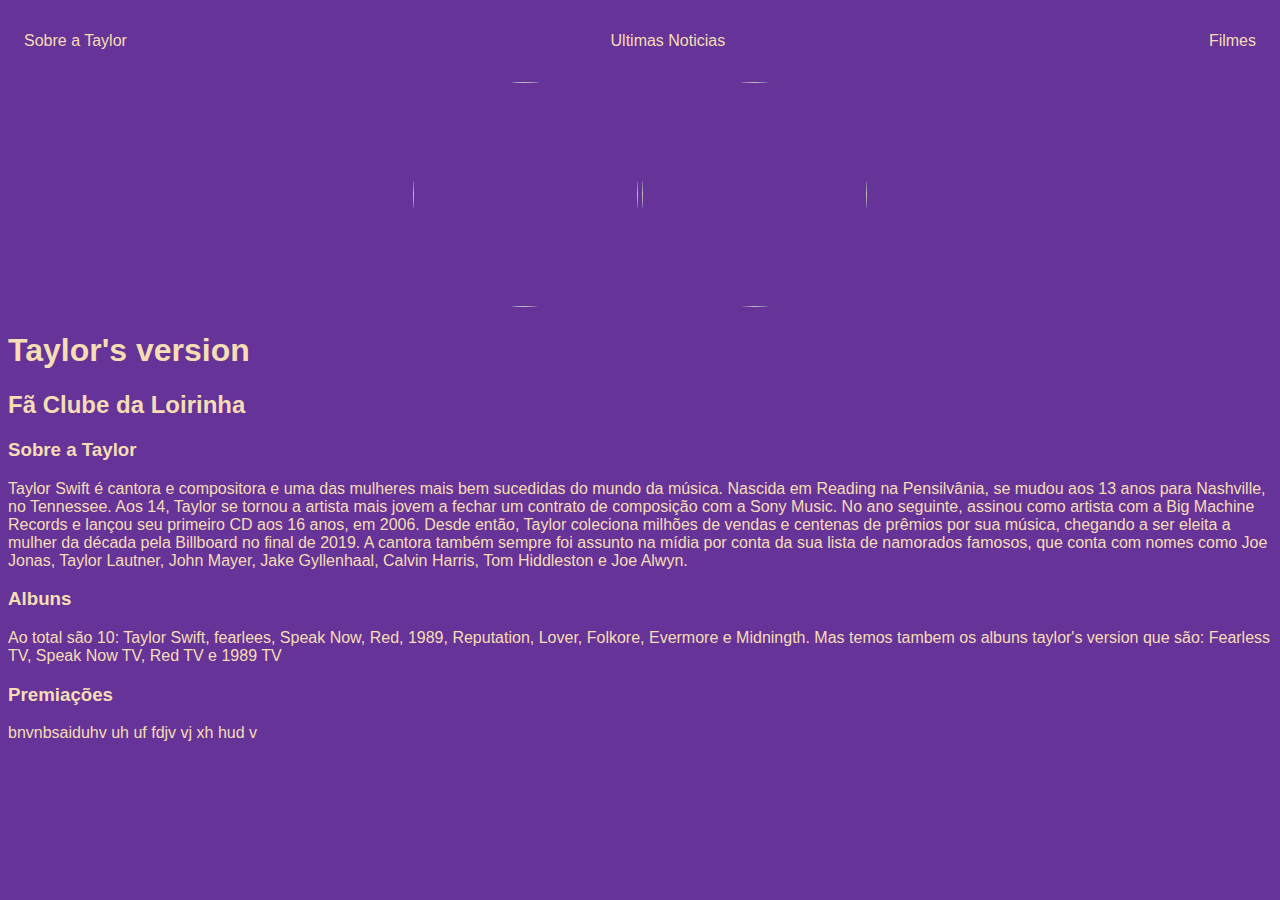
==== index.html @ 6a94fa3d "1" ====
<!DOCTYPE html>
<html lang="en">
<head>
    <meta charset="UTF-8">
    <meta name="viewport" content="width=device-width, initial-scale=1.0">
    <title>Taylor's version</title>
    <link rel="stylesheet" href="index.css">
</head>
<body>
      <nav>
        <ul>
            <li>
                <a href="index.html">Sobre a Taylor</a>
            </li>
            <li>
                <a href="latestnews.html">Ultimas Noticias</a>
            </li>
            <li>
                <a href="movies.html">Filmes</a>
            </li>
        </ul>
    </nav>
    
    <header>
        <div class="center">
             <img src="https://images.prestigeonline.com/wp-content/uploads/sites/5/2023/09/20142258/google-puzzle-3-1600x900.jpg">
             <img src="./img./taylor2.jpg">

        </div>
        <h1>Taylor's version</h1>
       <h2> Fã Clube da Loirinha</h2>
    </header>
 
    <main>
        <section>
            <h3>Sobre a Taylor</h3>
            <p>
                Taylor Swift é cantora e compositora e uma das mulheres mais bem sucedidas do mundo da música. Nascida em Reading na Pensilvânia, se mudou aos 13 anos para Nashville, no Tennessee. Aos 14, Taylor se tornou a artista mais jovem a fechar um contrato de composição com a Sony Music.
             
                No ano seguinte, assinou como artista com a Big Machine Records e lançou seu primeiro CD aos 16 anos, em 2006. Desde então, Taylor coleciona milhões de vendas e centenas de prêmios por sua música, chegando a ser eleita a mulher da década pela Billboard no final de 2019.
            
                A cantora também sempre foi assunto na mídia por conta da sua lista de namorados famosos, que conta com nomes como Joe Jonas, Taylor Lautner, John Mayer, Jake Gyllenhaal, Calvin Harris, Tom Hiddleston e Joe Alwyn.
            </p>
        </section>
    </main>

    <main>
        <section>
            <h3>Albuns</h3>
            <p>
                Ao total são 10: Taylor Swift, fearlees, Speak Now, Red, 1989, Reputation, Lover, Folkore, Evermore e Midningth.
                Mas temos tambem os albuns taylor's version que são: Fearless TV, Speak Now TV, Red TV e 1989 TV
            </p>
        </section>
    </main>

    <main>
        <section>
            <h3>Premiações</h3>
            <p>
                bnvnbsaiduhv uh uf fdjv  vj xh hud v
            </p>
        </section>
    </main>

<footer>
    <a href="">

    </a>
</footer>

</body>
</html>
---- index.css ----
body{
    color: wheat;
    background-color: rebeccapurple;
    font-family:'Trebuchet MS', 'Lucida Sans Unicode', 'Lucida Grande', 'Lucida Sans', Arial, sans-serif
}

ul {
    display: flex;
    justify-content: space-between;
    list-style-type: none;
    align-items: center;
    padding: 16px;
}

a{
    color: wheat;
    text-decoration: none;
}
img taylor2.jpg{
    width: 500px;
    height: 500px;
}
img{
    width: 225px;
    height: 225px;
    border-radius: 50%;
}

.center{
    text-align: center;
}
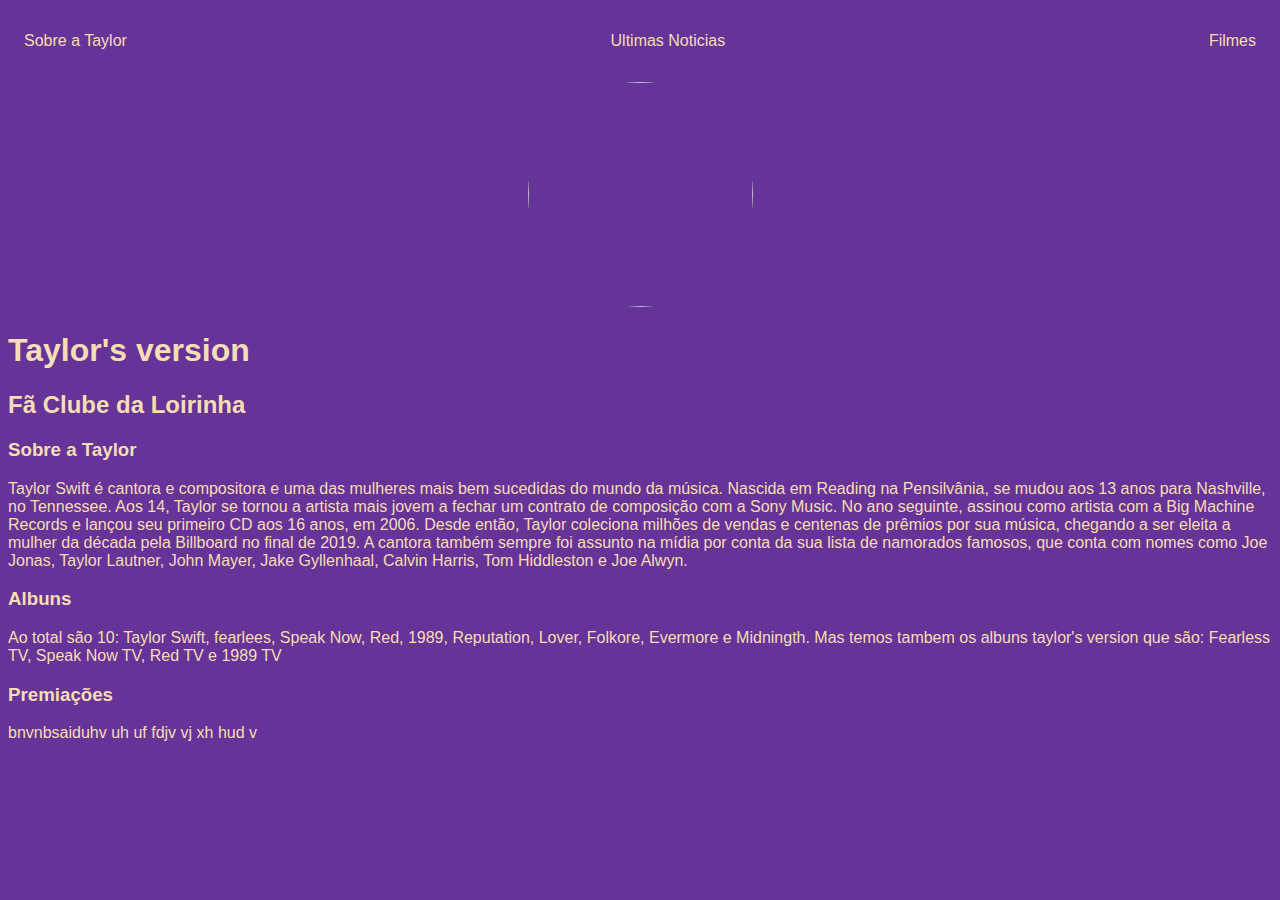
==== commit f534ae35: "s" ====
--- a/index.html
+++ b/index.html
@@ -24,7 +24,6 @@
     <header>
         <div class="center">
              <img src="https://images.prestigeonline.com/wp-content/uploads/sites/5/2023/09/20142258/google-puzzle-3-1600x900.jpg">
-             <img src="./img./taylor2.jpg">
 
         </div>
         <h1>Taylor's version</h1>
--- a/index.css
+++ b/index.css
@@ -16,10 +16,7 @@
     color: wheat;
     text-decoration: none;
 }
-img taylor2.jpg{
-    width: 500px;
-    height: 500px;
-}
+
 img{
     width: 225px;
     height: 225px;
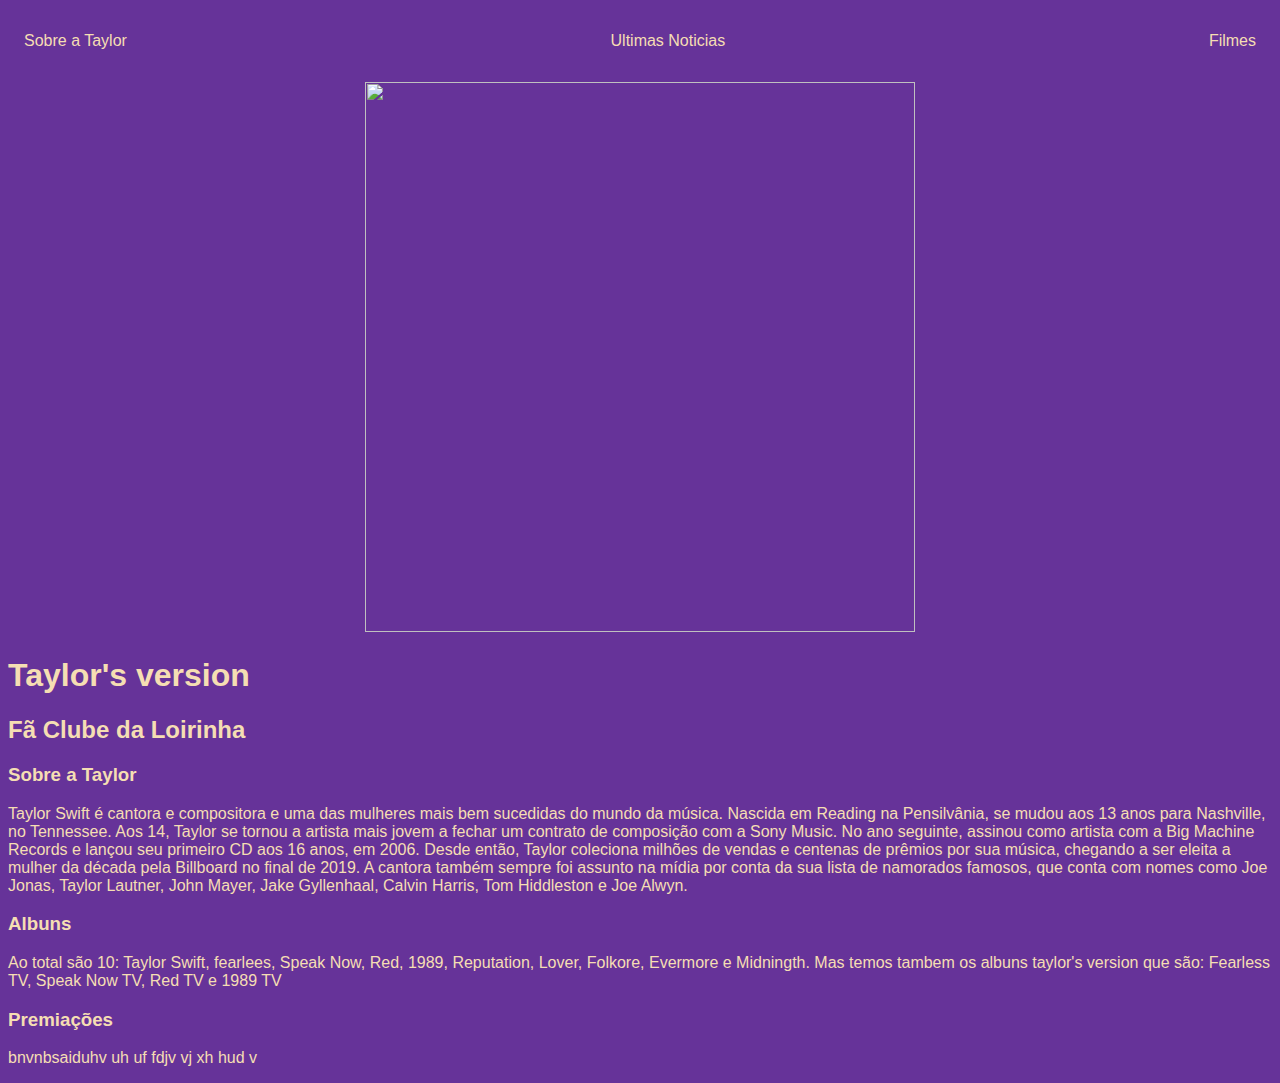
==== commit 738d00da: "e" ====
--- a/index.html
+++ b/index.html
@@ -23,7 +23,7 @@
     
     <header>
         <div class="center">
-             <img src="https://images.prestigeonline.com/wp-content/uploads/sites/5/2023/09/20142258/google-puzzle-3-1600x900.jpg">
+             <img src="https://www.cnnbrasil.com.br/wp-content/uploads/sites/12/2023/08/taylor-swift-the-eras-tour-2.jpeg?w=640">
 
         </div>
         <h1>Taylor's version</h1>
--- a/index.css
+++ b/index.css
@@ -18,9 +18,8 @@
 }
 
 img{
-    width: 225px;
-    height: 225px;
-    border-radius: 50%;
+    width: 550px;
+    height: 550px;
 }
 
 .center{
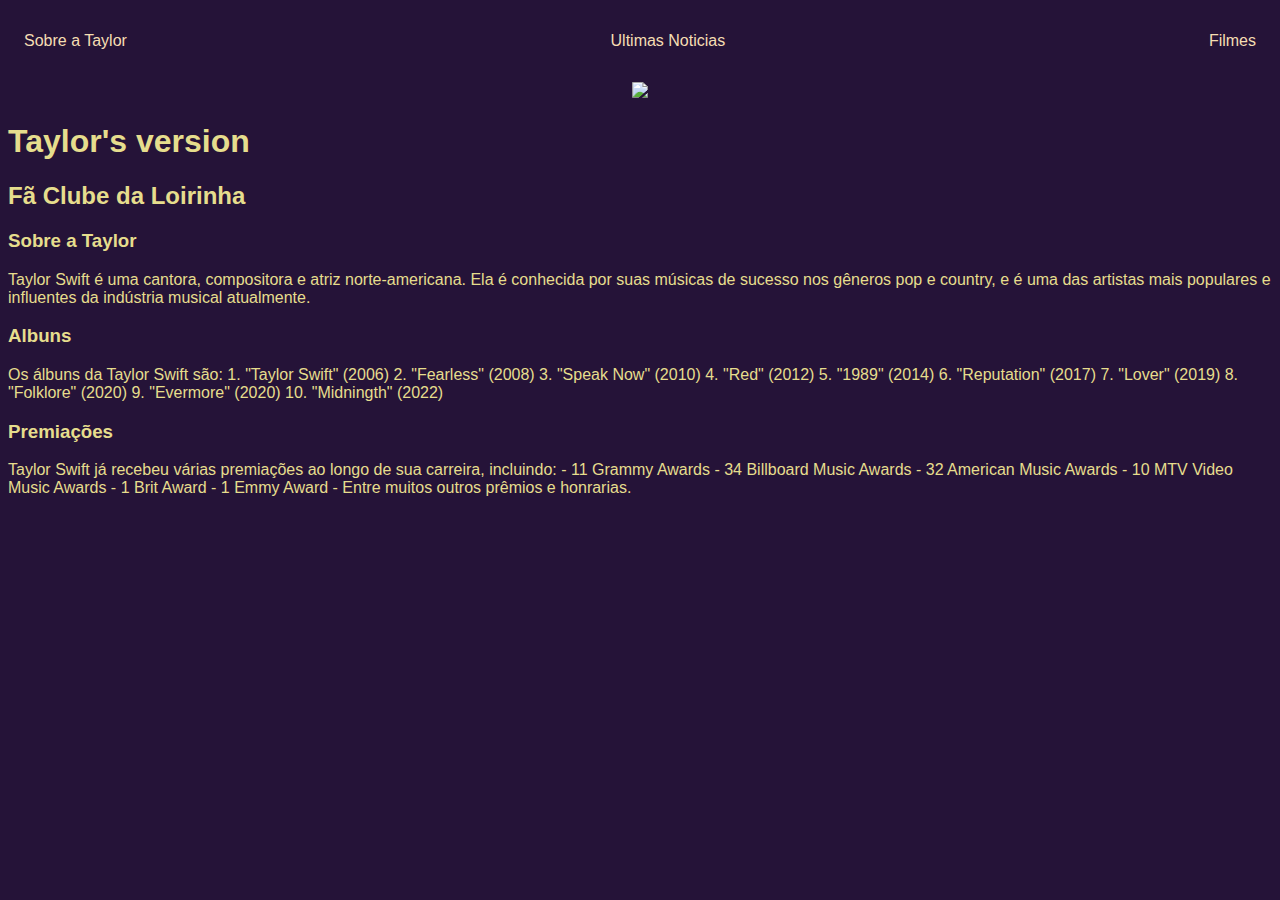
==== commit 75eaded8: "x" ====
--- a/index.html
+++ b/index.html
@@ -34,11 +34,7 @@
         <section>
             <h3>Sobre a Taylor</h3>
             <p>
-                Taylor Swift é cantora e compositora e uma das mulheres mais bem sucedidas do mundo da música. Nascida em Reading na Pensilvânia, se mudou aos 13 anos para Nashville, no Tennessee. Aos 14, Taylor se tornou a artista mais jovem a fechar um contrato de composição com a Sony Music.
-             
-                No ano seguinte, assinou como artista com a Big Machine Records e lançou seu primeiro CD aos 16 anos, em 2006. Desde então, Taylor coleciona milhões de vendas e centenas de prêmios por sua música, chegando a ser eleita a mulher da década pela Billboard no final de 2019.
-            
-                A cantora também sempre foi assunto na mídia por conta da sua lista de namorados famosos, que conta com nomes como Joe Jonas, Taylor Lautner, John Mayer, Jake Gyllenhaal, Calvin Harris, Tom Hiddleston e Joe Alwyn.
+                Taylor Swift é uma cantora, compositora e atriz norte-americana. Ela é conhecida por suas músicas de sucesso nos gêneros pop e country, e é uma das artistas mais populares e influentes da indústria musical atualmente.
             </p>
         </section>
     </main>
@@ -47,8 +43,18 @@
         <section>
             <h3>Albuns</h3>
             <p>
-                Ao total são 10: Taylor Swift, fearlees, Speak Now, Red, 1989, Reputation, Lover, Folkore, Evermore e Midningth.
-                Mas temos tambem os albuns taylor's version que são: Fearless TV, Speak Now TV, Red TV e 1989 TV
+                Os álbuns da Taylor Swift são:
+
+                1. "Taylor Swift" (2006)
+                2. "Fearless" (2008)
+                3. "Speak Now" (2010)
+                4. "Red" (2012)
+                5. "1989" (2014)
+                6. "Reputation" (2017)
+                7. "Lover" (2019)
+                8. "Folklore" (2020)
+                9. "Evermore" (2020)
+                10. "Midningth" (2022)
             </p>
         </section>
     </main>
@@ -57,7 +63,15 @@
         <section>
             <h3>Premiações</h3>
             <p>
-                bnvnbsaiduhv uh uf fdjv  vj xh hud v
+                Taylor Swift já recebeu várias premiações ao longo de sua carreira, incluindo:
+
+                 - 11 Grammy Awards
+                 - 34 Billboard Music Awards
+                 - 32 American Music Awards
+                 - 10 MTV Video Music Awards
+                 - 1 Brit Award
+                 - 1 Emmy Award
+                 - Entre muitos outros prêmios e honrarias. 
             </p>
         </section>
     </main>
--- a/index.css
+++ b/index.css
@@ -1,6 +1,6 @@
 body{
-    color: wheat;
-    background-color: rebeccapurple;
+    color: rgb(230, 221, 141);
+    background-color: rgb(37, 19, 56);
     font-family:'Trebuchet MS', 'Lucida Sans Unicode', 'Lucida Grande', 'Lucida Sans', Arial, sans-serif
 }
 
@@ -18,8 +18,9 @@
 }
 
 img{
-    width: 550px;
+    width: e0px;
     height: 550px;
+    border-radius: 5%;
 }
 
 .center{
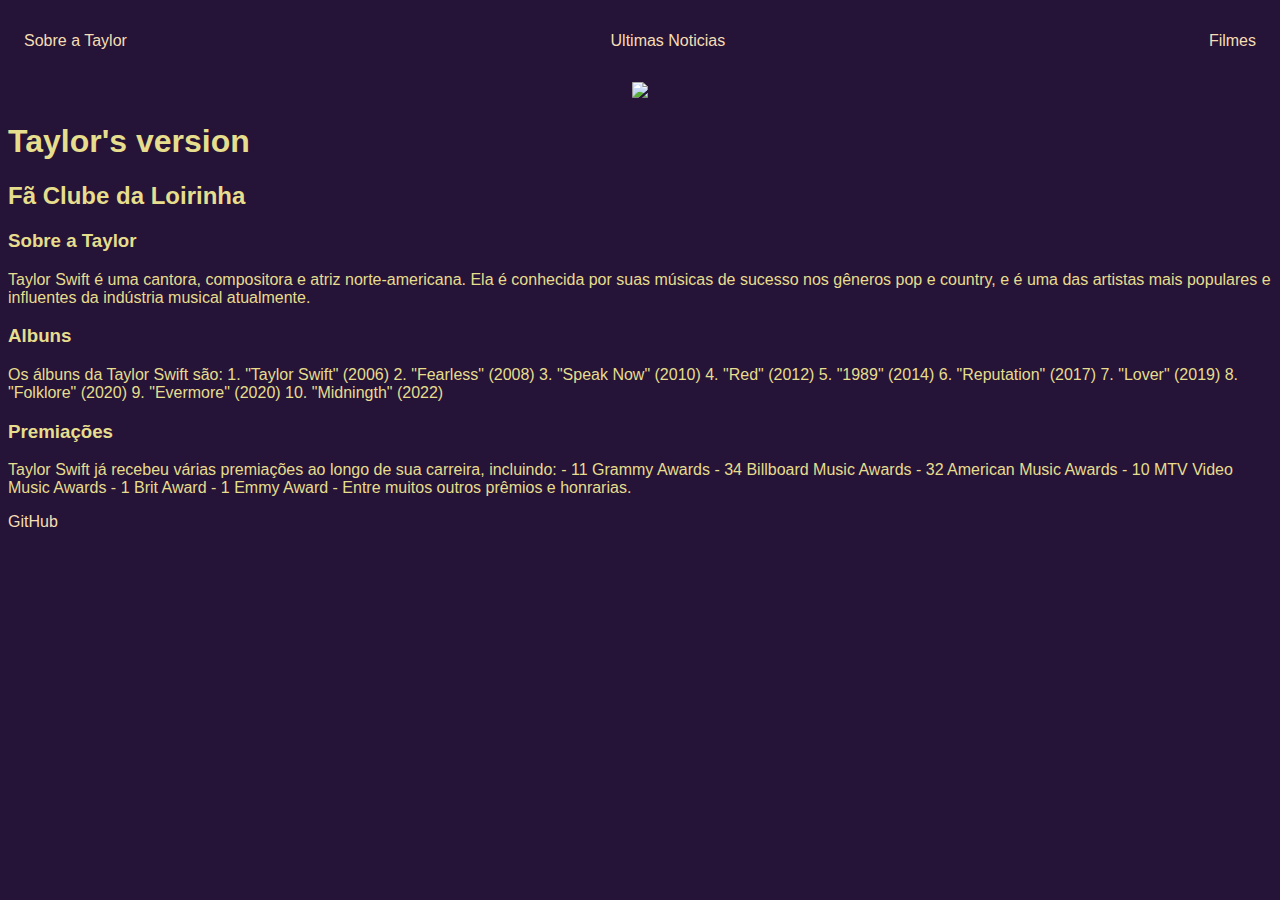
==== commit e6e9925b: "g" ====
--- a/index.html
+++ b/index.html
@@ -46,14 +46,23 @@
                 Os álbuns da Taylor Swift são:
 
                 1. "Taylor Swift" (2006)
+                
                 2. "Fearless" (2008)
+                
                 3. "Speak Now" (2010)
+                
                 4. "Red" (2012)
+                
                 5. "1989" (2014)
+                
                 6. "Reputation" (2017)
+                
                 7. "Lover" (2019)
+                
                 8. "Folklore" (2020)
+                
                 9. "Evermore" (2020)
+                 
                 10. "Midningth" (2022)
             </p>
         </section>
@@ -66,19 +75,25 @@
                 Taylor Swift já recebeu várias premiações ao longo de sua carreira, incluindo:
 
                  - 11 Grammy Awards
+                 
                  - 34 Billboard Music Awards
+                 
                  - 32 American Music Awards
+                 
                  - 10 MTV Video Music Awards
+                
                  - 1 Brit Award
+
                  - 1 Emmy Award
+
                  - Entre muitos outros prêmios e honrarias. 
             </p>
         </section>
     </main>
 
 <footer>
-    <a href="">
-
+    <a img="https://encrypted-tbn0.gstatic.com/images?q=tbn:ANd9GcR57_XaEGACIZYrPVo8YqRXCNGUakZdvnWTNA&usqp=CAU"
+    <p>GitHub</p>
     </a>
 </footer>
 
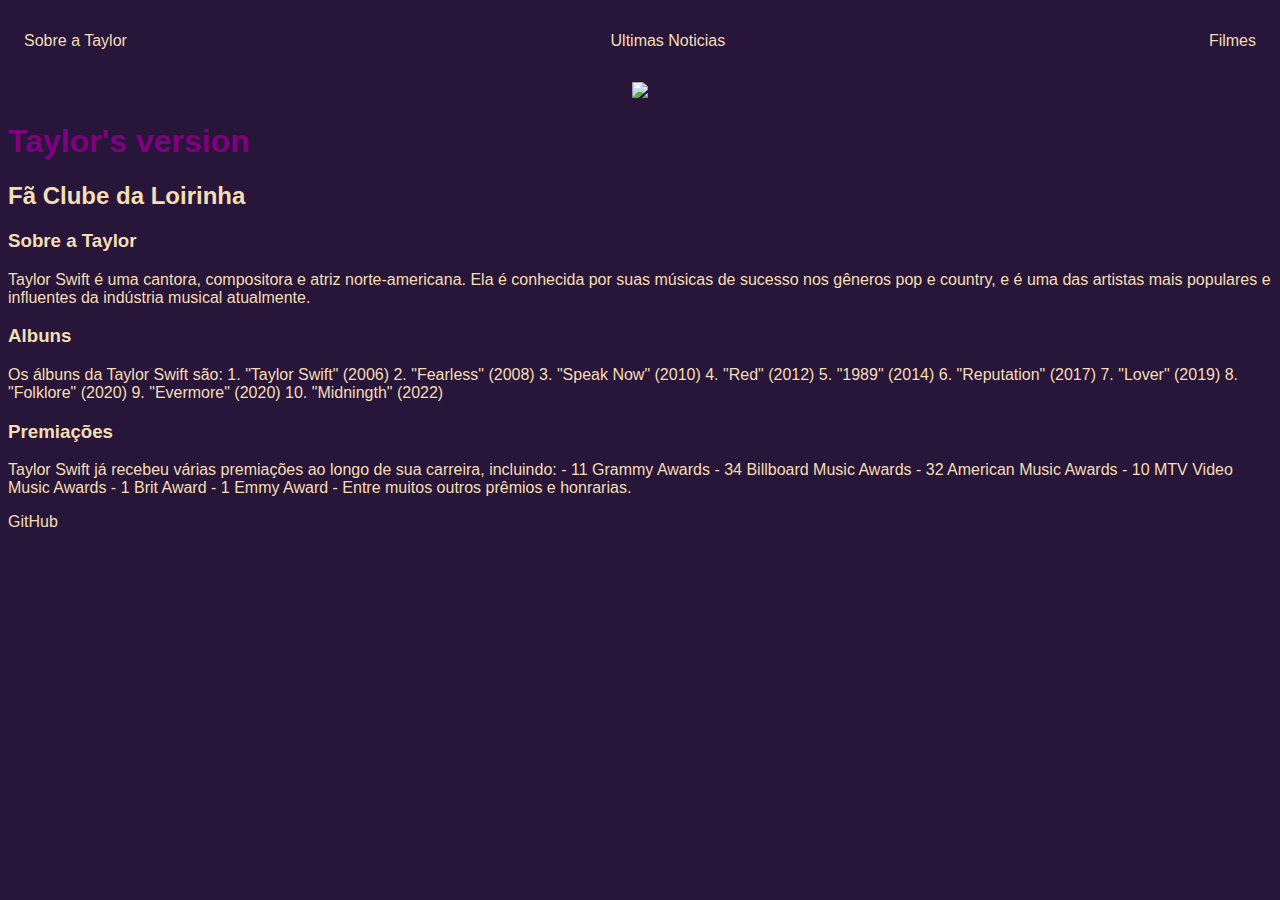
==== commit 027ab910: "d" ====
--- a/index.html
+++ b/index.html
@@ -92,7 +92,7 @@
     </main>
 
 <footer>
-    <a img="https://encrypted-tbn0.gstatic.com/images?q=tbn:ANd9GcR57_XaEGACIZYrPVo8YqRXCNGUakZdvnWTNA&usqp=CAU"
+    <a img="https://encrypted-tbn0.gstatic.com/images?q=tbn:ANd9GcTGf99BDv1LI62JECSh7q4eoFqlaGkciriq5NEFh90R2XPy75zVR2lqLb2CGNgKtVgCu6k&usqp=CAU"
     <p>GitHub</p>
     </a>
 </footer>
--- a/index.css
+++ b/index.css
@@ -1,6 +1,6 @@
 body{
-    color: rgb(230, 221, 141);
-    background-color: rgb(37, 19, 56);
+    color:wheat;
+    background-color: rgb(39, 21, 58);
     font-family:'Trebuchet MS', 'Lucida Sans Unicode', 'Lucida Grande', 'Lucida Sans', Arial, sans-serif
 }
 
@@ -17,7 +17,7 @@
     text-decoration: none;
 }
 
-img{
+ header img{
     width: e0px;
     height: 550px;
     border-radius: 5%;
@@ -25,4 +25,14 @@
 
 .center{
     text-align: center;
+}
+
+h1 {
+    color:purple
+}
+
+footer img{
+    width: 20px;
+    height: 20px;
+    border-radius: 50%;
 }